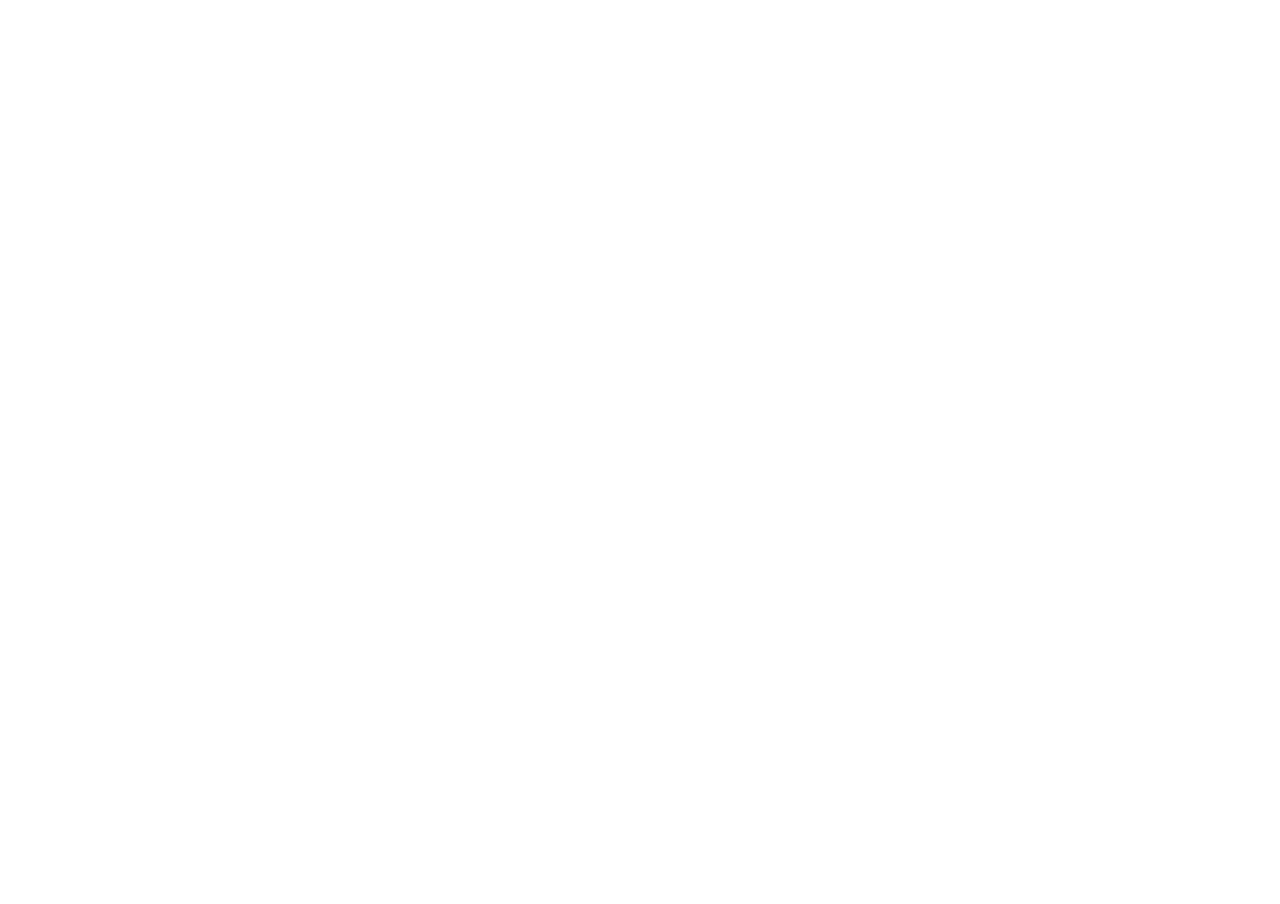
==== blog/index.html @ e6d6e6a7 "Fix iframe URL in index.html" ====
<!DOCTYPE html>
<html lang="en">
<head>
    <meta charset="UTF-8">
    <meta name="viewport" content="width=device-width, initial-scale=1.0">
    <title>Blog - Nidus</title>
    <style>
        body {
            margin: 0;
            padding: 0;
            font-family: -apple-system, BlinkMacSystemFont, 'Segoe UI', Roboto, sans-serif;
        }
        iframe {
            width: 100%;
            height: 100vh;
            border: none;
        }
    </style>
</head>
<body>
    <iframe src="https://kind-thought-6a7.notion.site/ebd//2cca3176c81c804a9ed9c63c5fefe712" allowfullscreen></iframe>
</body>
</html>
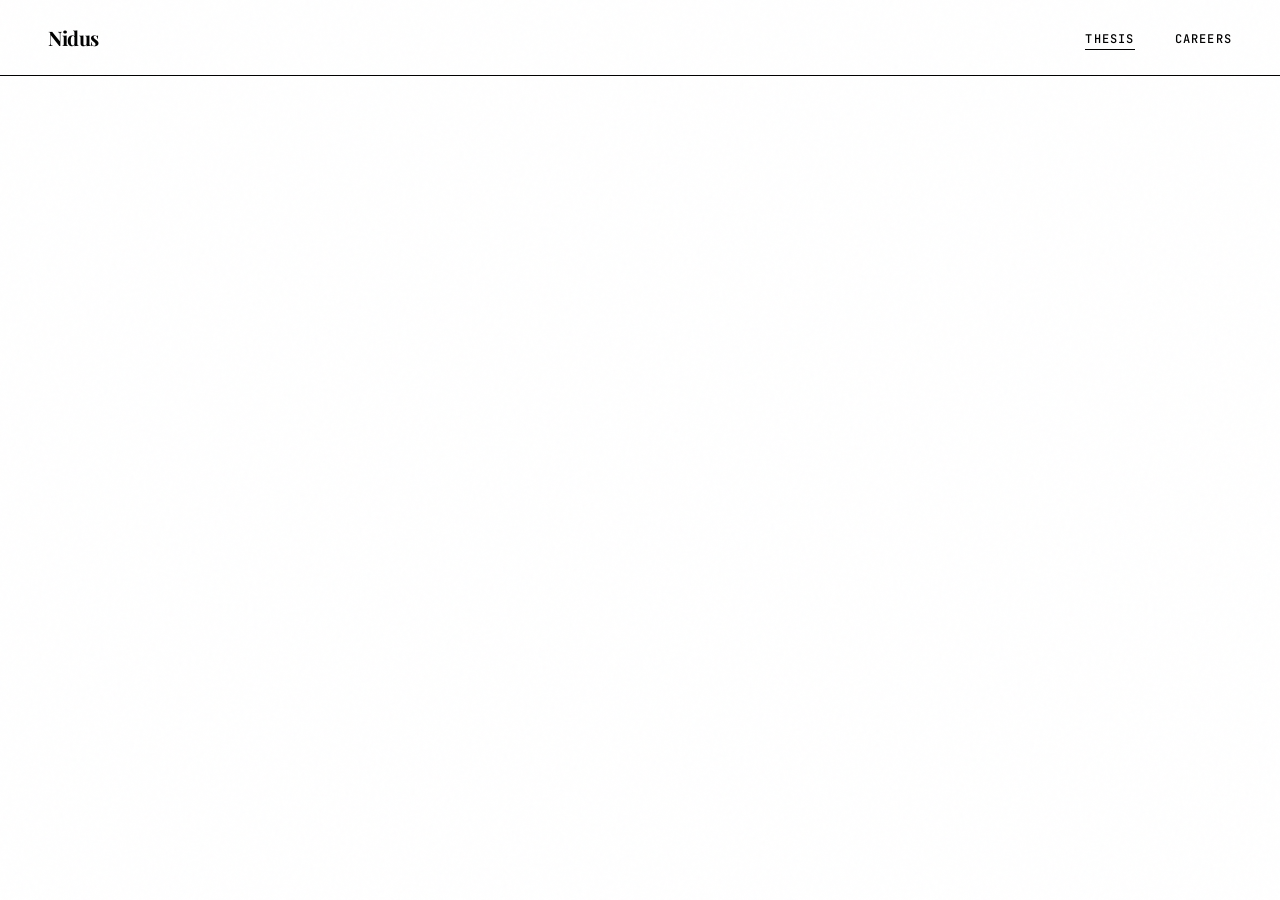
==== commit dd0611d3: "Expand site with Minimalist Monochrome design system - Redesign homepage with editorial hero, missio" ====
--- a/blog/index.html
+++ b/blog/index.html
@@ -1,23 +1,12 @@
 <!DOCTYPE html>
 <html lang="en">
 <head>
-    <meta charset="UTF-8">
-    <meta name="viewport" content="width=device-width, initial-scale=1.0">
-    <title>Blog - Nidus</title>
-    <style>
-        body {
-            margin: 0;
-            padding: 0;
-            font-family: -apple-system, BlinkMacSystemFont, 'Segoe UI', Roboto, sans-serif;
-        }
-        iframe {
-            width: 100%;
-            height: 100vh;
-            border: none;
-        }
-    </style>
+  <meta charset="UTF-8">
+  <meta http-equiv="refresh" content="0; url=/thesis">
+  <title>Redirecting to Thesis &mdash; Nidus</title>
+  <link rel="canonical" href="/thesis">
 </head>
 <body>
-    <iframe src="https://kind-thought-6a7.notion.site/ebd//2cca3176c81c804a9ed9c63c5fefe712" allowfullscreen></iframe>
+  <p>Redirecting to <a href="/thesis">Thesis</a>&hellip;</p>
 </body>
 </html>
